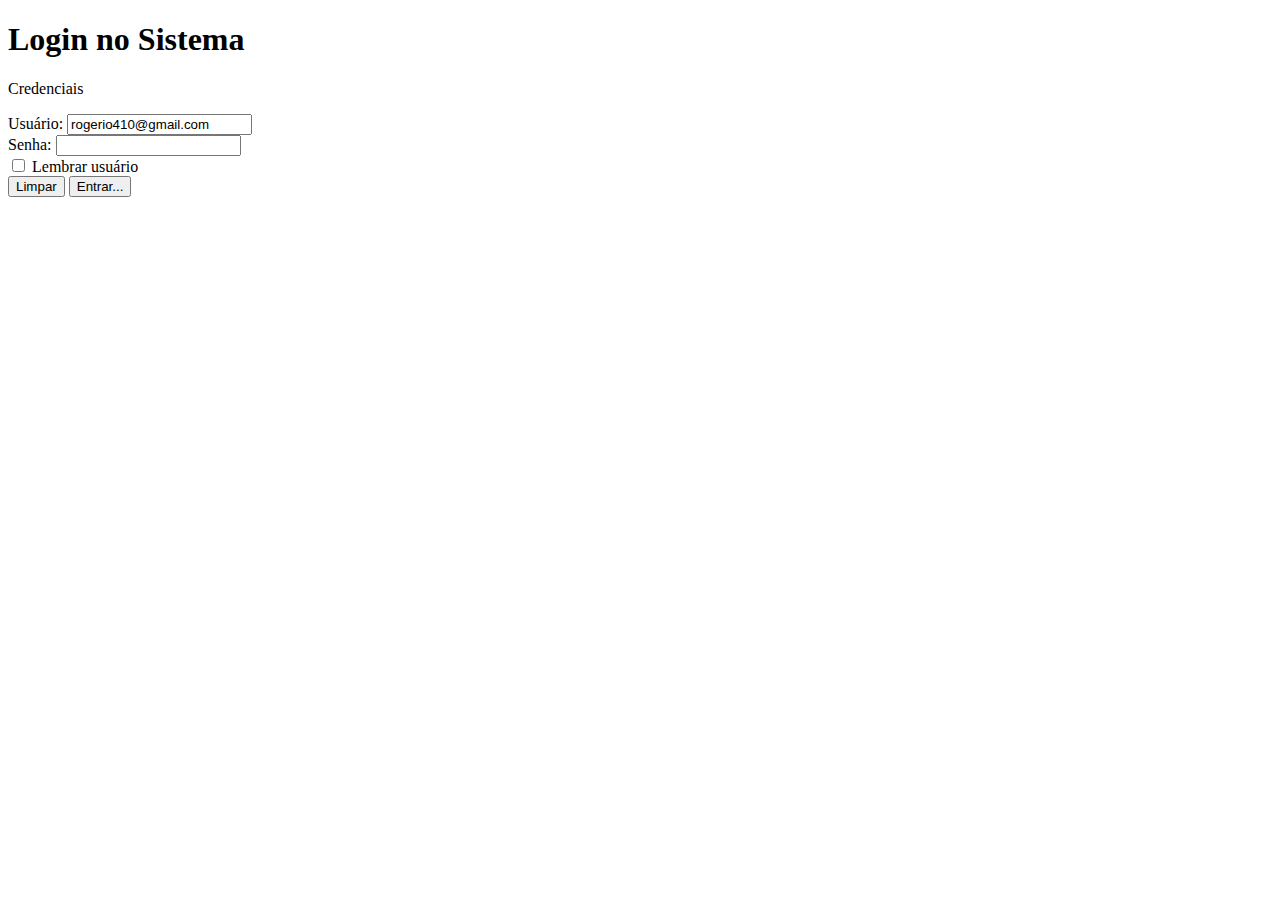
==== html-basico/login.html @ 9dce45b5 "First and second weeks" ====
<!DOCTYPE html>
<html lang="en">
  <head>
    <meta charset="UTF-8" />
    <meta http-equiv="X-UA-Compatible" content="IE=edge" />
    <meta name="viewport" content="width=device-width, initial-scale=1.0" />
    <title>Login</title>
  </head>
  <body>
    <h1>Login no Sistema</h1>

    <form action="#" method="post">
      <p>Credenciais</p>

      <div>
        <label for="email">Usuário:</label>
        <input
          id="email"
          type="email"
          placeholder="Digite seu e-mail"
          value="rogerio410@gmail.com"
        />
      </div>

      <div>
        <label for="senha">Senha:</label>
        <input id="senha" type="password" />
      </div>

      <div>
        <input type="checkbox" id="lembrar_usuario" value="sim" />
        <label for="lembrar_usuario">Lembrar usuário</label>
      </div>

      <input type="reset" value="Limpar" />
      <input type="submit" value="Entrar..." />
    </form>
  </body>
</html>
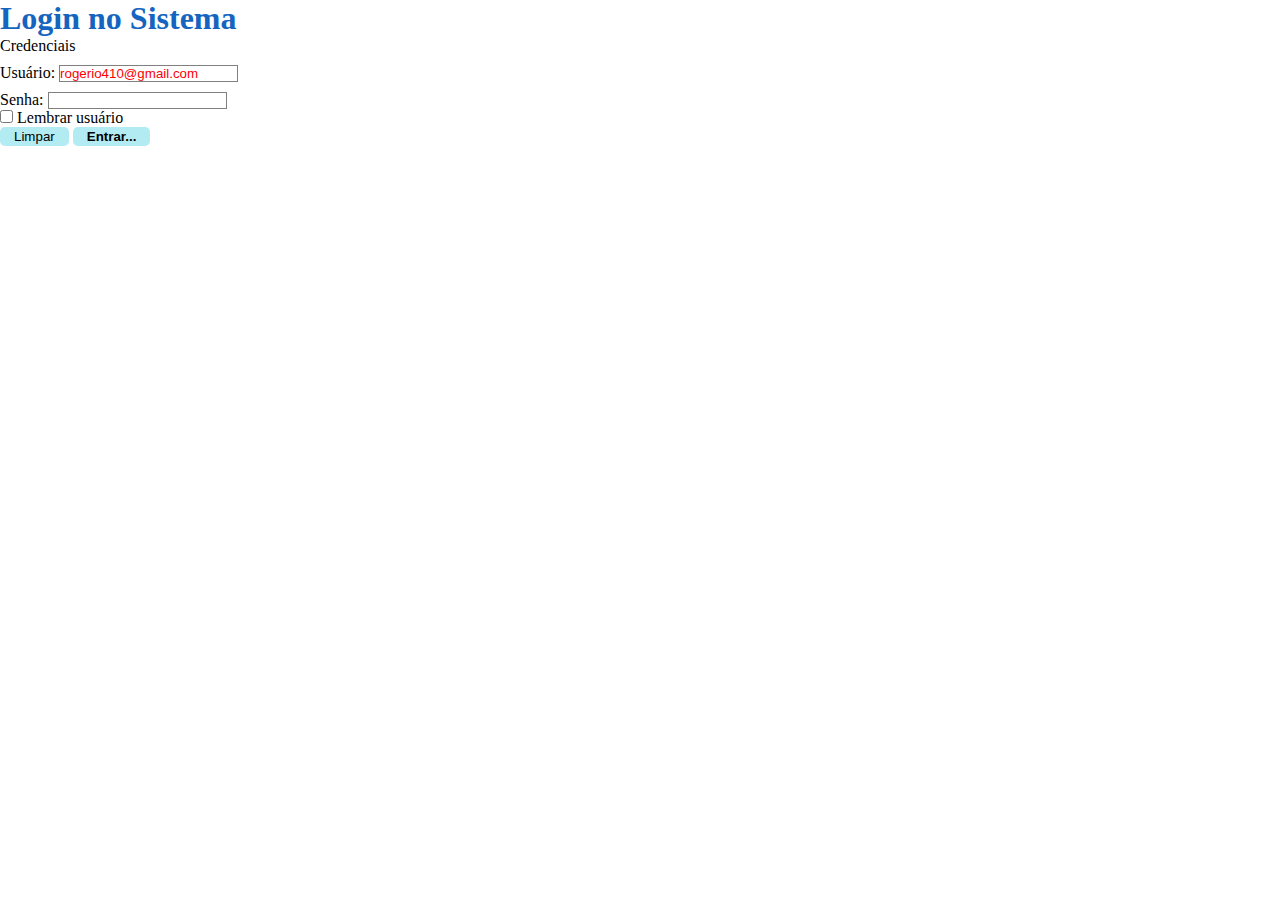
==== commit 7e97e441: "Conteudo 31marco" ====
--- a/html-basico/login.html
+++ b/html-basico/login.html
@@ -4,6 +4,7 @@
     <meta charset="UTF-8" />
     <meta http-equiv="X-UA-Compatible" content="IE=edge" />
     <meta name="viewport" content="width=device-width, initial-scale=1.0" />
+    <link rel="stylesheet" href="paises.css" />
     <title>Login</title>
   </head>
   <body>
@@ -32,8 +33,8 @@
         <label for="lembrar_usuario">Lembrar usuário</label>
       </div>
 
-      <input type="reset" value="Limpar" />
-      <input type="submit" value="Entrar..." />
+      <input class="btn" type="reset" value="Limpar" />
+      <input class="btn" type="submit" value="Entrar..." />
     </form>
   </body>
 </html>
--- a/html-basico/paises.css
+++ b/html-basico/paises.css
@@ -0,0 +1,57 @@
+* {
+  margin: 0;
+  padding: 0;
+  border: 0;
+  box-sizing: border-box;
+}
+
+h1 {
+  font-size: 2rem;
+  color: #1565c0;
+}
+
+h2 {
+  color: brown;
+}
+
+#lista_paises {
+  background-color: #b2ebf2;
+  list-style: square;
+}
+
+.paises_item {
+  font-weight: 900;
+}
+
+.paises_item a {
+  text-decoration: none;
+  color: black;
+}
+
+.paises_item a:hover {
+  font-style: italic;
+  background: white;
+  cursor: move;
+}
+
+input {
+  border: 1px solid gray;
+}
+
+input[type="password"],
+input[type="email"] {
+  color: red;
+  margin-top: 10px;
+}
+
+.btn {
+  background: #b2ebf2;
+  padding: 2px 14px;
+  border: none;
+  border-radius: 5px;
+  cursor: pointer;
+}
+
+.btn[type="submit"] {
+  font-weight: bold;
+}
